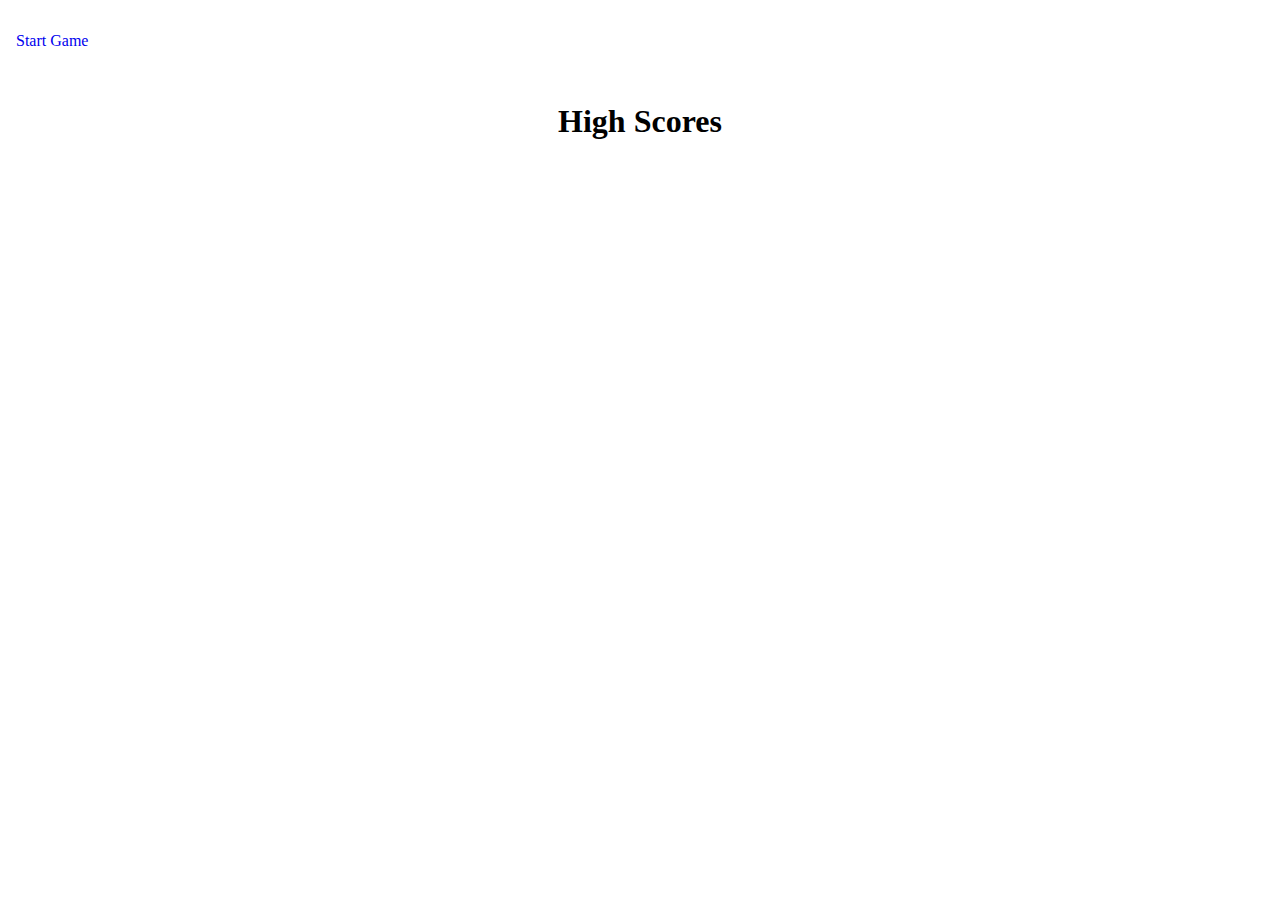
==== highscores.html @ d96ae490 "render highscores" ====
<!DOCTYPE html>
<html lang="en">
  <head>
    <meta charset="UTF-8" />
    <meta http-equiv="X-UA-Compatible" content="IE=edge" />
    <meta name="viewport" content="width=device-width, initial-scale=1.0" />
    <link rel="stylesheet" href="./assets/css/style.css" type="text/css" />
    <title>High Scores</title>
  </head>
  <body>
    <header class="header">
      <div>
        <a href="./index.html">Start Game</a>
      </div>
    </header>
    <main id="high-scores-container" class="high-scores-container">
      <h1>High Scores</h1>
    </main>
    <script src="./assets/js/util.js"></script>
    <script src="./assets/js/highscores.js"></script>
  </body>
</html>
---- assets/css/style.css ----
body {
  margin: 0;
}

.header {
  display: flex;
  flex-wrap: wrap;
  justify-content: space-between;
  align-items: center;
  padding: 2rem 1rem;
}

.header a {
  text-decoration: none;
}

.timer {
  font-size: 1.5rem;
}

.start-quiz-container {
  padding: 0.5rem;
  width: 80%;
  text-align: center;
  margin: 0 auto;
  margin-top: 4rem;
}

.info {
  padding: 2rem;
}

.btn {
  padding: 0.8rem;
  background-color: coral;
  border: none;
  border-radius: 0.2rem;
  color: #fff;
  font-weight: bold;
  font-size: 1.2rem;
}

.question-container {
  padding: 0.5rem;
  width: 80%;
  margin: 0 auto;
  margin-top: 4rem;
}

.question {
  font-size: 2rem;
  margin-bottom: 2rem;
}

.answers {
  list-style: none;
}

.answers li {
  padding: 1rem;
  width: 50%;
  background-color: cadetblue;
  margin-bottom: 1rem;
  color: #fff;
  font-size: 1.2rem;
}

.answers li:hover {
  background-color: rgba(95, 158, 160, 0.705);
  cursor: pointer;
}

.form-container {
  padding: 0.5rem;
  width: 80%;
  margin: 0 auto;
  margin-top: 4rem;
  text-align: center;
}

.score {
  font-size: 1.2rem;
}

.score-form {
  margin-top: 2rem;
}

.score-form .btn {
  padding: 0.4rem;
}

.game-over-container {
  padding: 0.5rem;
  width: 80%;
  margin: 0 auto;
  margin-top: 4rem;
  text-align: center;
}

.high-scores-container {
  text-align: center;
}

.highscores {
  list-style: none;
  padding-left: 0;
}

.highscores li {
  padding: 1.5rem;
}
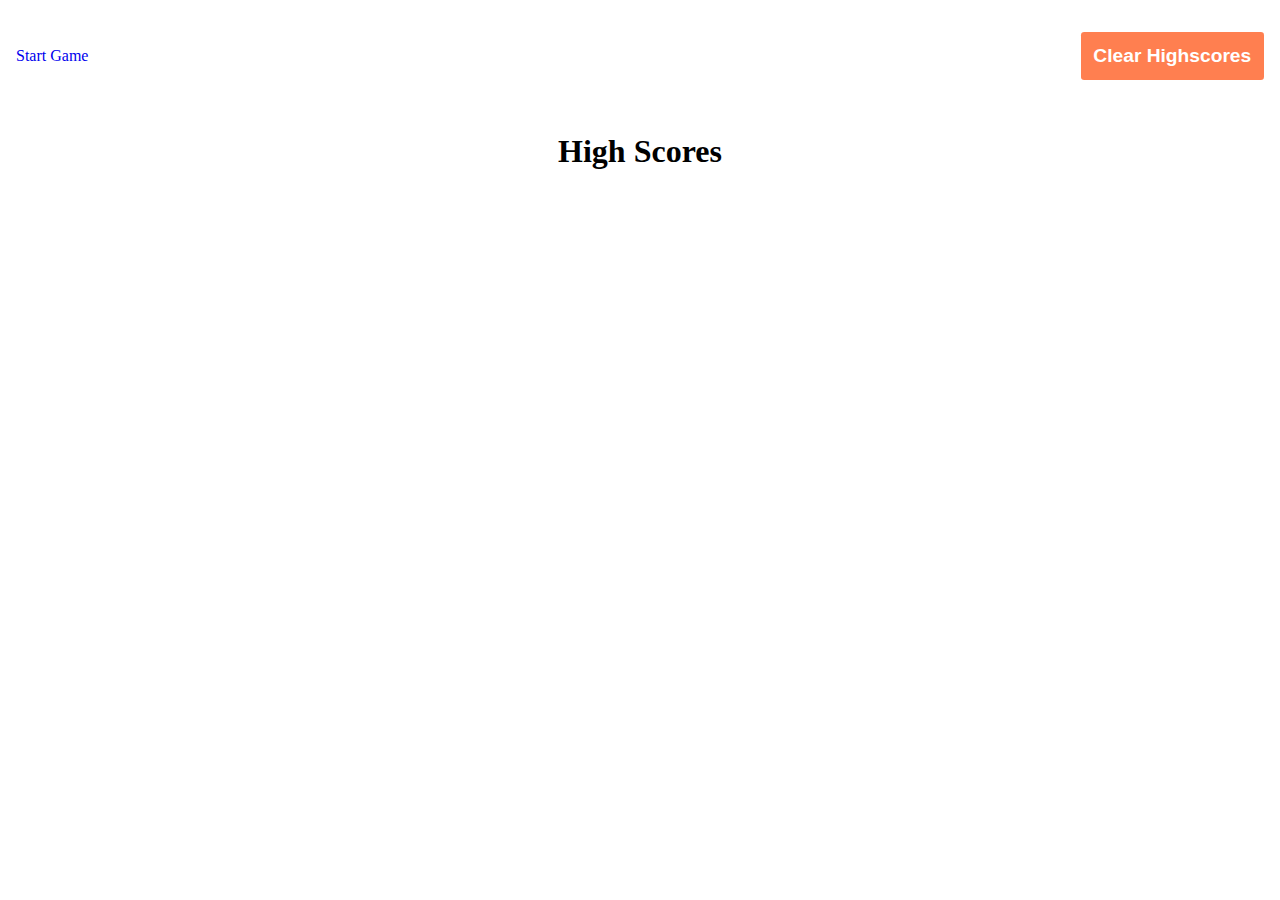
==== commit b5082d42: "clear local storage" ====
--- a/highscores.html
+++ b/highscores.html
@@ -12,6 +12,9 @@
       <div>
         <a href="./index.html">Start Game</a>
       </div>
+      <div>
+        <button class="btn" id="clear-highscores">Clear Highscores</button>
+      </div>
     </header>
     <main id="high-scores-container" class="high-scores-container">
       <h1>High Scores</h1>
